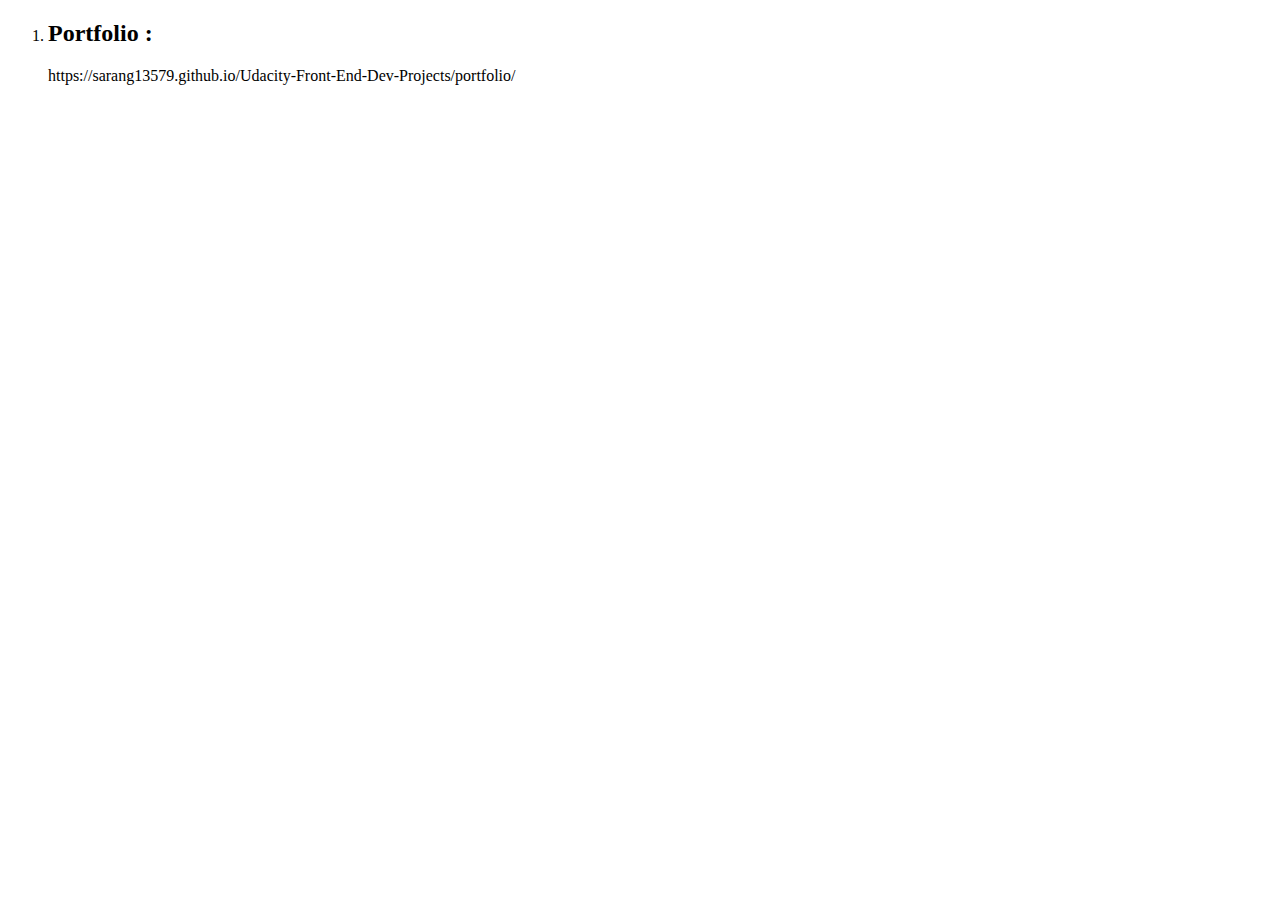
==== index.html @ a6332b5f "Main page for project list" ====
<!DOCTYPE html>
<html lang="en">
<head>
    <meta charset="UTF-8">
    <meta name="viewport" content="width=device-width, initial-scale=1.0">
    <title>Project list</title>
</head>
<body>
    <ol>
        <li>
            <h2>Portfolio :</h2><a>https://sarang13579.github.io/Udacity-Front-End-Dev-Projects/portfolio/</a>
        </li>
    </ol>
</body>
</html>
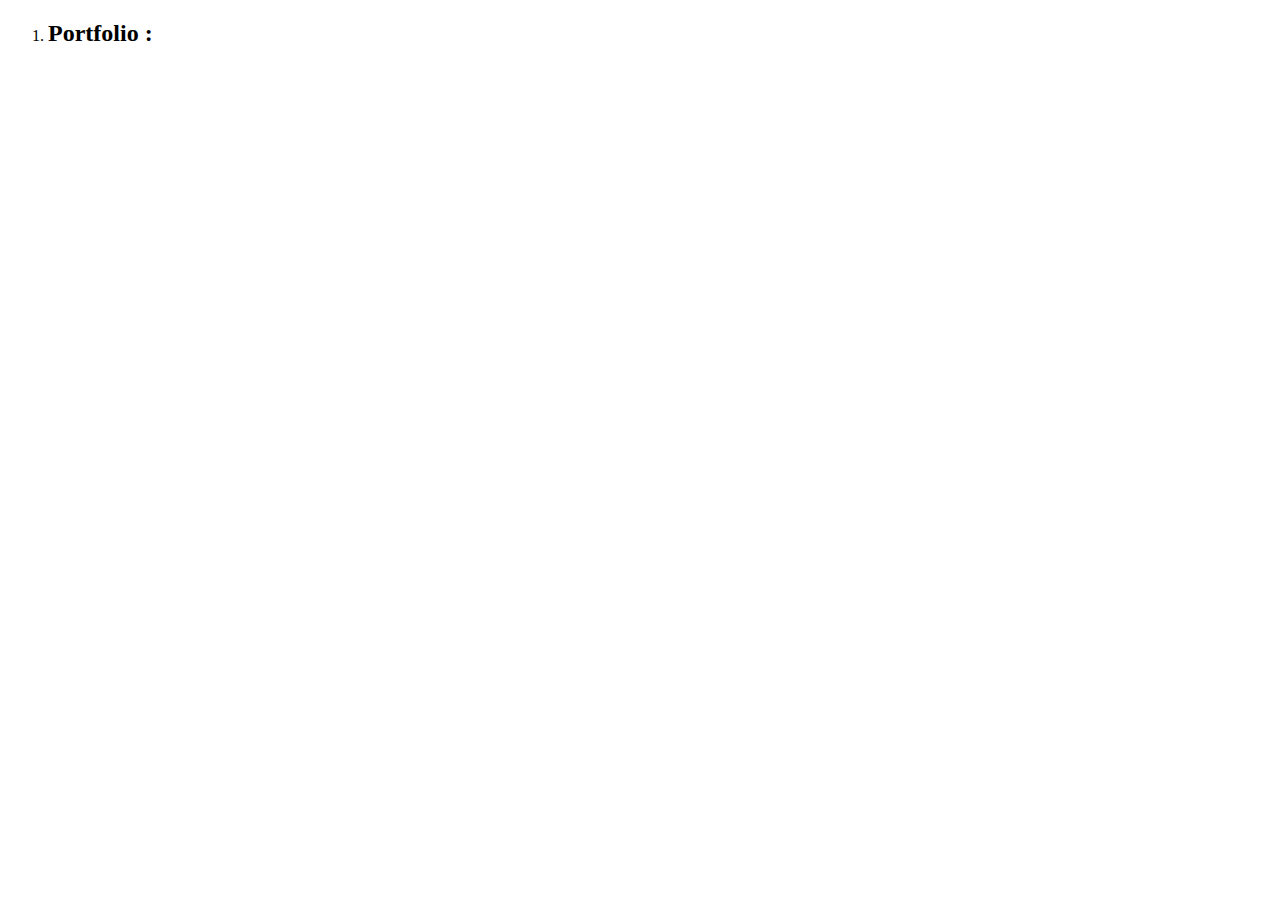
==== commit 947527b8: "Update index.html" ====
--- a/index.html
+++ b/index.html
@@ -8,7 +8,7 @@
 <body>
     <ol>
         <li>
-            <h2>Portfolio :</h2><a>https://sarang13579.github.io/Udacity-Front-End-Dev-Projects/portfolio/</a>
+            <h2>Portfolio :</h2><a href="https://sarang13579.github.io/Udacity-Front-End-Dev-Projects/portfolio/"></a>
         </li>
     </ol>
 </body>
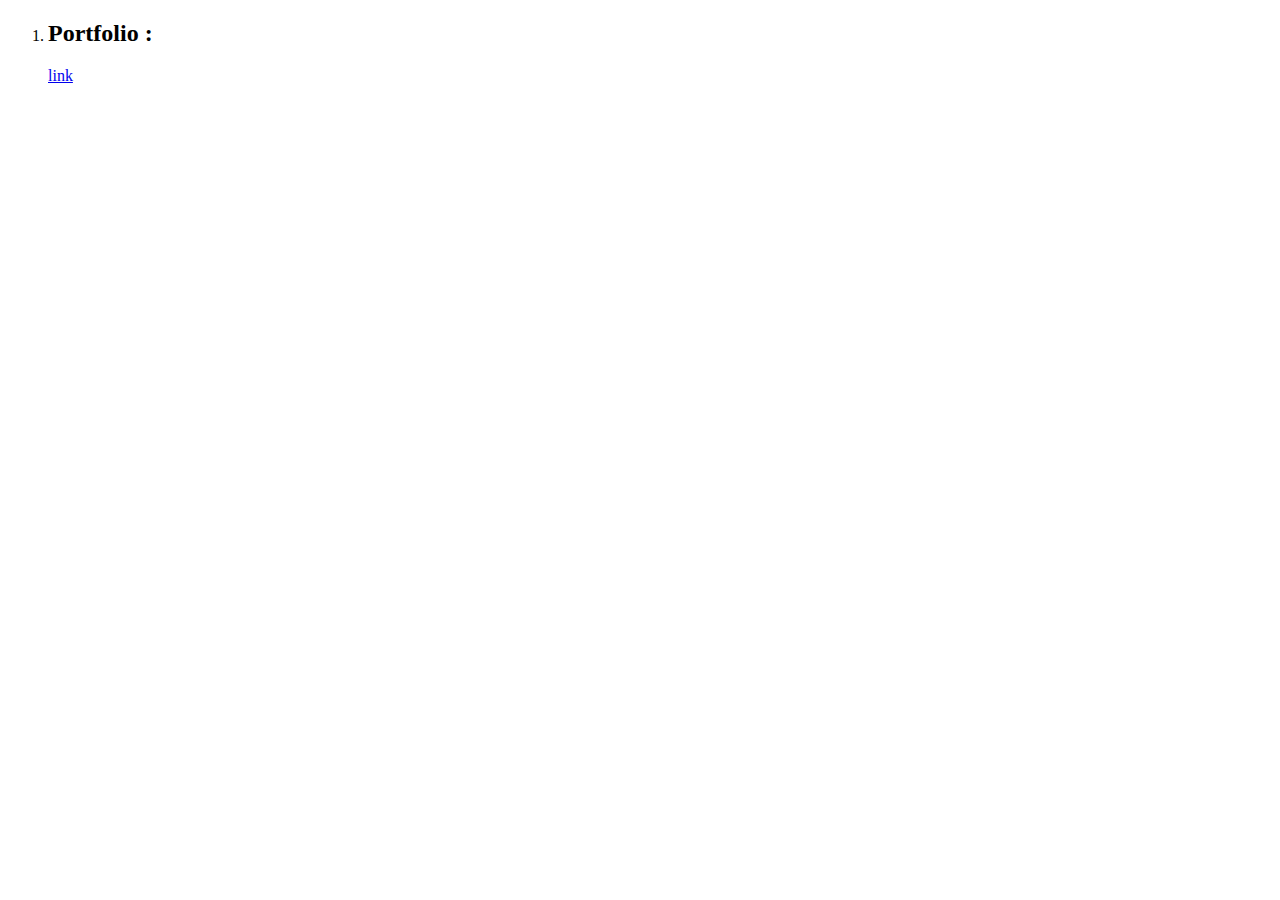
==== commit a5f69331: "Update index.html" ====
--- a/index.html
+++ b/index.html
@@ -8,7 +8,7 @@
 <body>
     <ol>
         <li>
-            <h2>Portfolio :</h2><a href="https://sarang13579.github.io/Udacity-Front-End-Dev-Projects/portfolio/"></a>
+            <h2>Portfolio :</h2><a href="https://sarang13579.github.io/Udacity-Front-End-Dev-Projects/portfolio/">link</a>
         </li>
     </ol>
 </body>
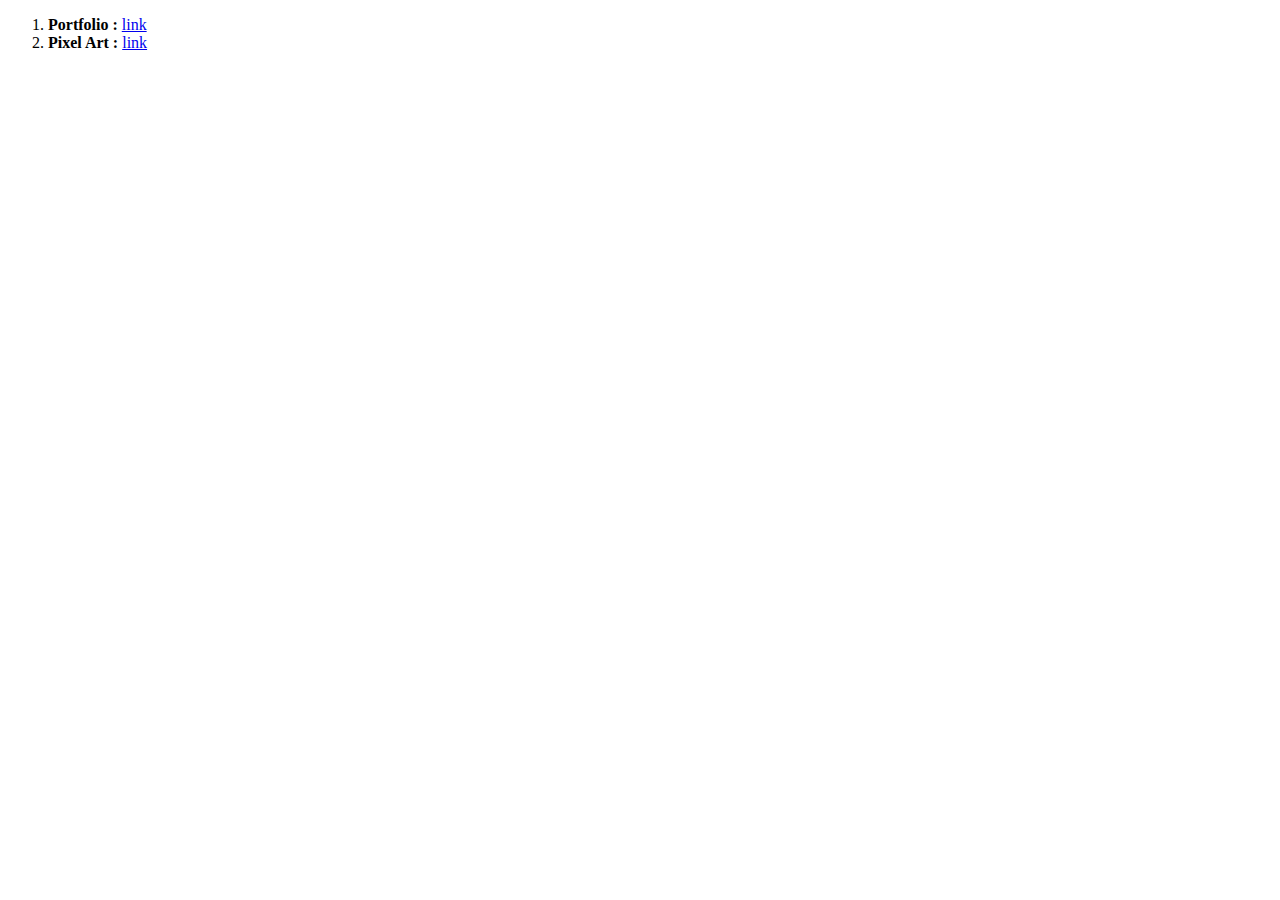
==== commit 344846b2: "pixel art maker addition" ====
--- a/index.html
+++ b/index.html
@@ -8,7 +8,10 @@
 <body>
     <ol>
         <li>
-            <h2>Portfolio :</h2><a href="https://sarang13579.github.io/Udacity-Front-End-Dev-Projects/portfolio/">link</a>
+            <strong>Portfolio : </strong><a href="https://sarang13579.github.io/Udacity-Front-End-Dev-Projects/portfolio/portfolio.html">link</a>
+        </li>
+        <li>
+            <strong>Pixel Art : </strong><a href="https://sarang13579.github.io/Udacity-Front-End-Dev-Projects/pixel-art-maker/pixel-art.html">link</a>
         </li>
     </ol>
 </body>
